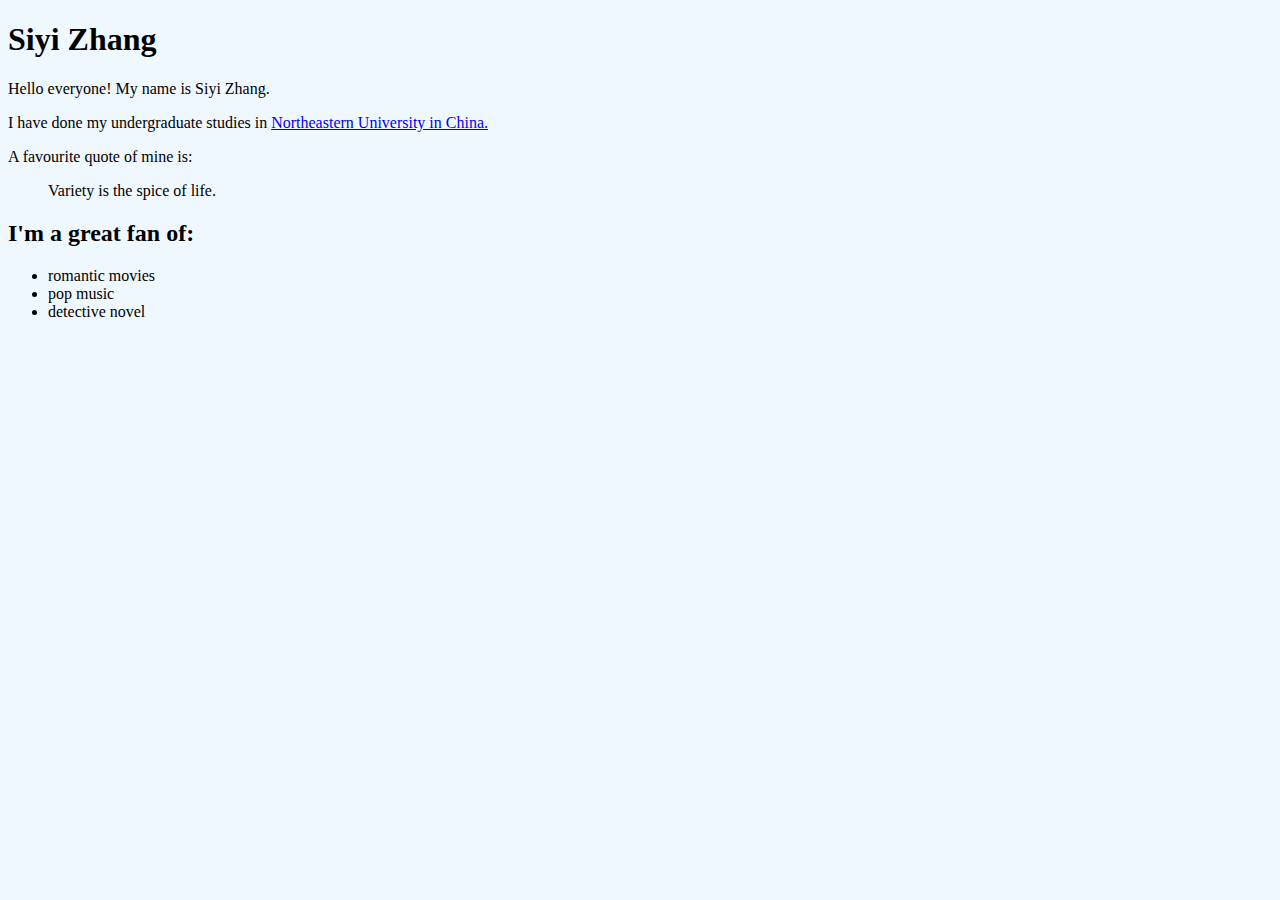
==== simple HTML5 page.html @ c7eb426d "Add files via upload" ====
<!DOCTYPE html>
<html>
<head>
<style>
#nav {
    line-height:180px;
    background-color:#eeeeee;
    height:1000px;
    width:100px;
    float:left;
    padding:5px;	      
}
#section {
    width:350px;
    float:left;
    padding:40px;	 	 
}
</style>
 <title>Introdution of Siyi Zhang</title>
</head>
<body bgcolor='#F0F8FF' text='black'>
 <h1>Siyi Zhang</h1>
 <p>Hello everyone! My name is Siyi Zhang.</p>
 <p>I have done my undergraduate studies in <a href="https://www.neu.edu.cn/">Northeastern University in China.</a></p>
 <P>A favourite quote of mine is:
 <blockquote cite="">Variety is the spice of life.</blockquote>
 </p>
 <h2>I'm a great fan of:</h2>
 <ul>
 <li>romantic movies</li>
 <li>pop music</li>
 <li>detective novel</li>
 </ul>
</body>
</html>
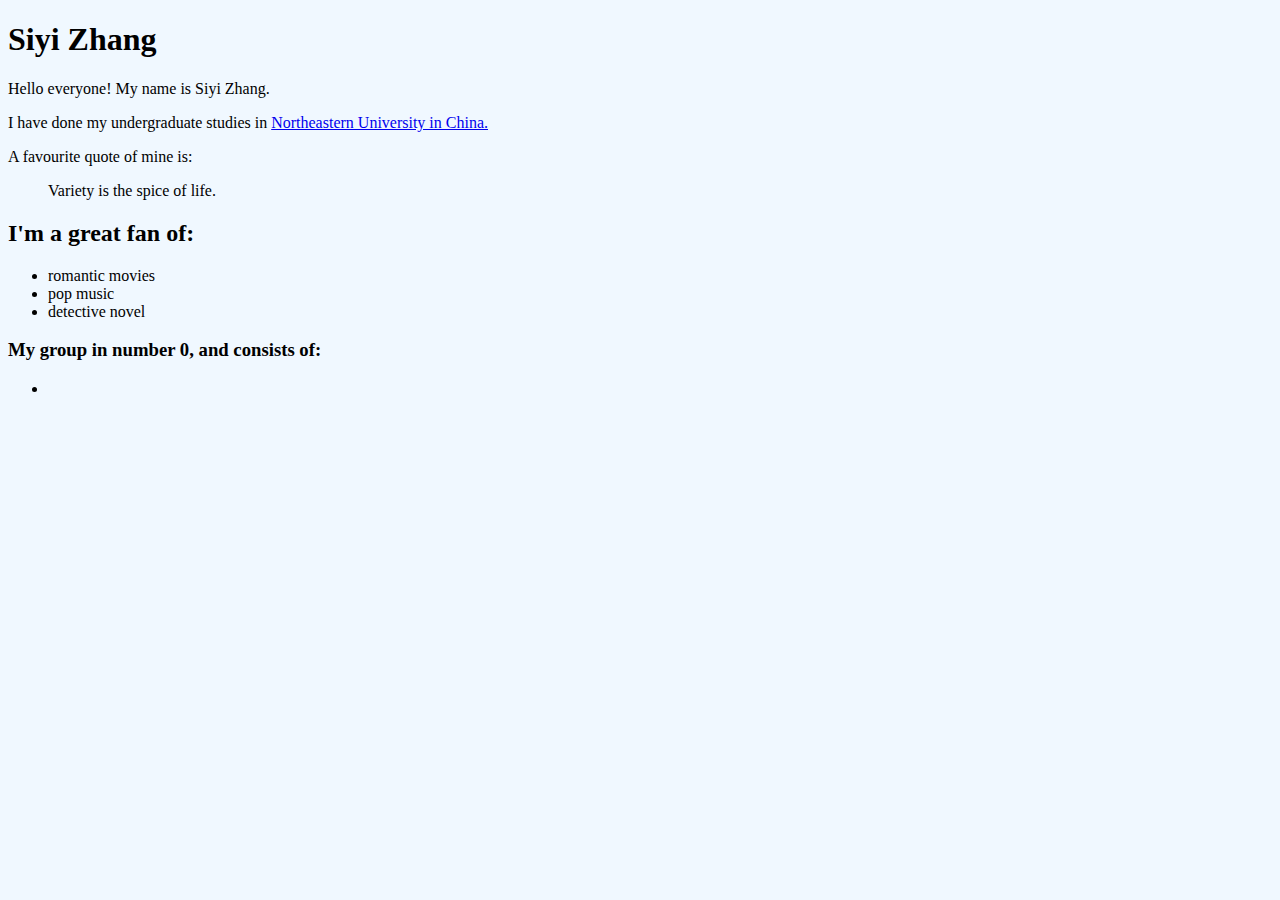
==== commit 023afd2f: "Update simple HTML5 page.html" ====
--- a/simple HTML5 page.html
+++ b/simple HTML5 page.html
@@ -31,5 +31,9 @@
  <li>pop music</li>
  <li>detective novel</li>
  </ul>
+<h3>My group in number 0, and consists of:</h3>
+ <ul>
+<li></li>
+ </ul>
 </body>
-</html>+</html>
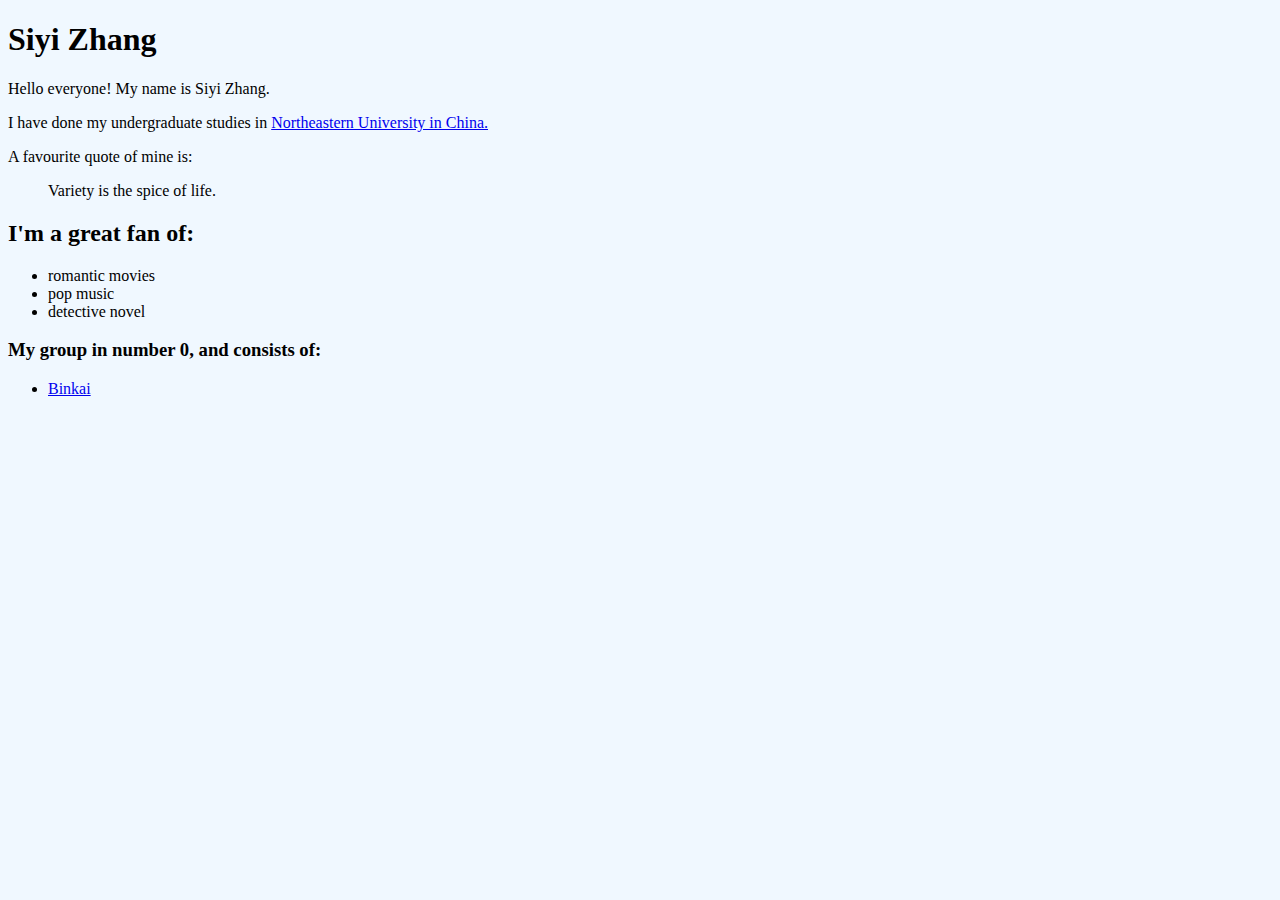
==== commit 024c1a48: "Update simple HTML5 page.html" ====
--- a/simple HTML5 page.html
+++ b/simple HTML5 page.html
@@ -33,7 +33,7 @@
  </ul>
 <h3>My group in number 0, and consists of:</h3>
  <ul>
-<li></li>
+<li><a href="https://github.com/BinkaiMa/INST0018_23-24_zczqbm0/blob/main/index.html">Binkai</li>
  </ul>
 </body>
 </html>
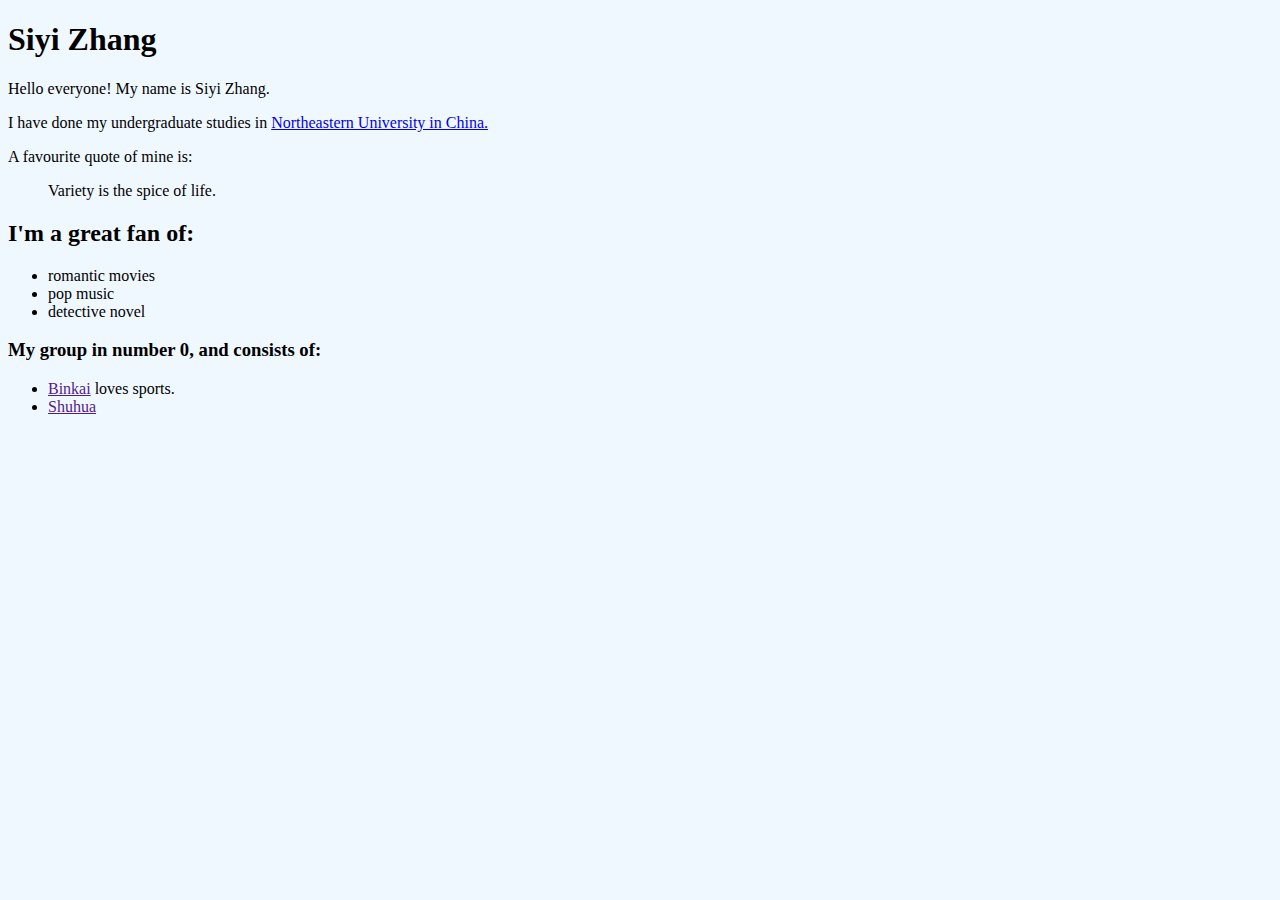
==== commit 12062cb7: "Update simple HTML5 page.html" ====
--- a/simple HTML5 page.html
+++ b/simple HTML5 page.html
@@ -33,7 +33,8 @@
  </ul>
 <h3>My group in number 0, and consists of:</h3>
  <ul>
-<li><a href="https://github.com/BinkaiMa/INST0018_23-24_zczqbm0/blob/main/index.html">Binkai</li>
+<li><a href="">Binkai</a> loves sports.</li>
+<li><a href="">Shuhua</a></li>
  </ul>
 </body>
 </html>
